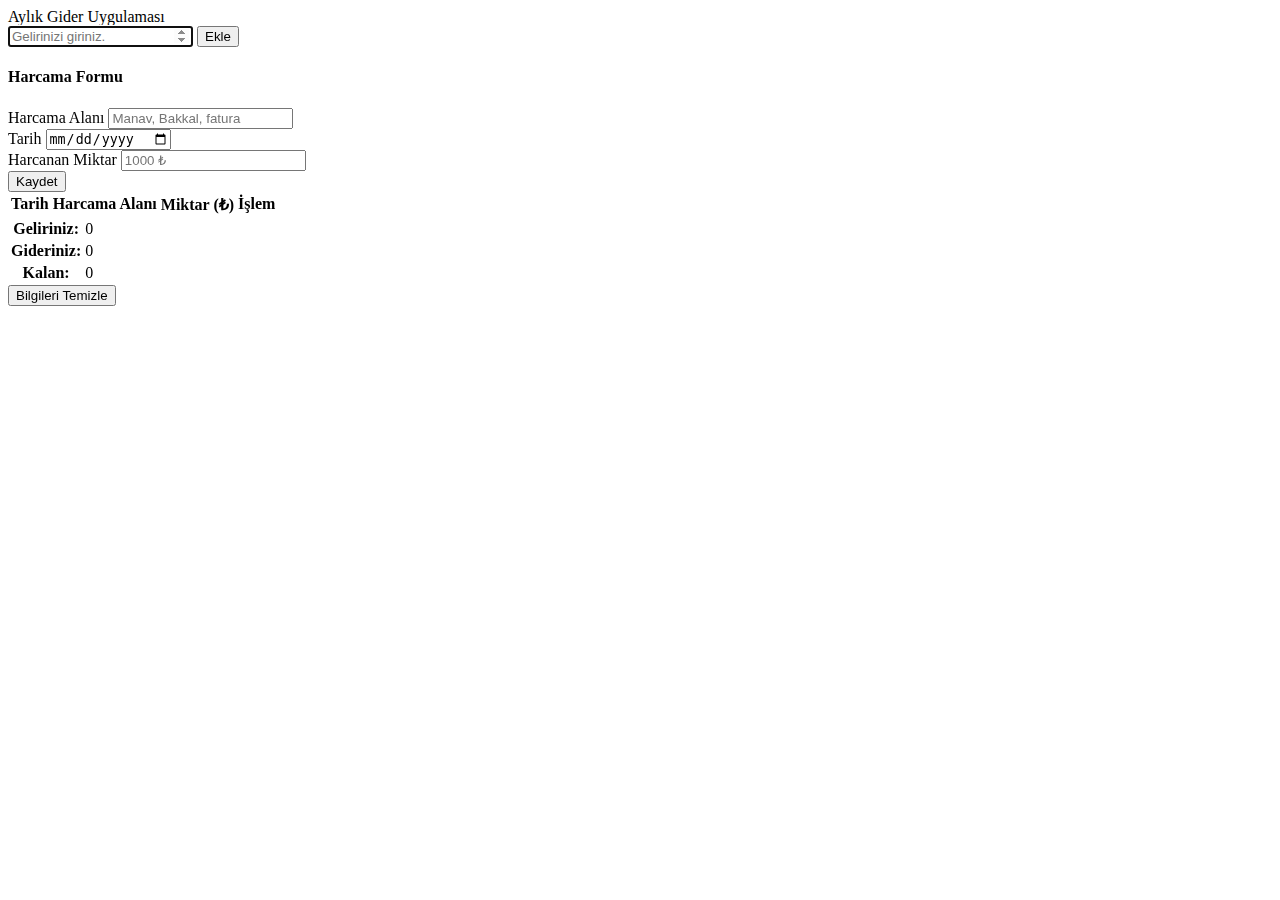
==== Aylik-Gelir-Gider Uygulamasi/index.html @ 485366da "Aylik gelir gider" ====
<!DOCTYPE html>
<html lang="en">
  <head>
    <meta charset="UTF-8" />
    <meta http-equiv="X-UA-Compatible" content="IE=edge" />
    <meta name="viewport" content="width=device-width, initial-scale=1.0" />
    <title>Gider Takip Uygulaması</title>
    <link
      rel="stylesheet"
      href="https://cdnjs.cloudflare.com/ajax/libs/font-awesome/6.4.0/css/all.min.css"
      integrity="sha512-iecdLmaskl7CVkqkXNQ/ZH/XLlvWZOJyj7Yy7tcenmpD1ypASozpmT/E0iPtmFIB46ZmdtAc9eNBvH0H/ZpiBw=="
      crossorigin="anonymous"
      referrerpolicy="no-referrer"
    />
    <link
      href="https://cdn.jsdelivr.net/npm/bootstrap@5.3.0/dist/css/bootstrap.min.css"
      rel="stylesheet"
      integrity="sha384-9ndCyUaIbzAi2FUVXJi0CjmCapSmO7SnpJef0486qhLnuZ2cdeRhO02iuK6FUUVM"
      crossorigin="anonymous"
    />
  </head>
  <body>
    <header class="text-warning text-center display-5 my-4">
      Aylık Gider Uygulaması
    </header>

    <main class="container" style="max-width: 800px">
      <form action="" class="d-flex gap-2">
        <input
          id="gelir-input"
          class="form-control"
          type="number"
          min="0"
          autofocus
          placeholder="Gelirinizi giriniz."
        />
        <button id="ekle-btn" type="submit" class="btn btn-warning">
          Ekle
        </button>
      </form>

      <form id="harcama-formu" class="row g-3 p-3 mt-4 border rounded-4 m-0">
        <h4 class="text-center">Harcama Formu</h4>
        <div class="col-6">
          <label for="harcama-alani" class="form-label">Harcama Alanı</label>
          <input
            type="text"
            class="form-control"
            id="harcama-alani"
            placeholder="Manav, Bakkal, fatura"
            required
          />
        </div>
        <div class="col-6">
          <label for="tarih" class="form-label">Tarih</label>
          <input type="date" class="form-control" id="tarih" required />
        </div>
        <div class="col-12">
          <label for="miktar" class="form-label">Harcanan Miktar</label>
          <input
            type="number"
            class="form-control"
            id="miktar"
            placeholder="1000 ₺"
            required
          />
        </div>

        <div class="col-12 text-center">
          <button id="kaydet" type="submit" class="btn btn-warning">
            Kaydet
          </button>
        </div>
      </form>

      <table
        id="harcama-tablosu"
        class="table table-bordered table-hover table-striped mt-4 text-center"
      >
        <thead>
          <tr>
            <th scope="col" class="w-25">Tarih</th>
            <th scope="col" class="w-50">Harcama Alanı</th>
            <th scope="col">Miktar (₺)</th>
            <th scope="col">İşlem</th>
          </tr>
        </thead>
        <tbody id="harcama-body">
          <!-- <tr>
            <th scope="row">1</th>
            <td>Mark</td>
            <td>Otto</td>
            <td>@mdo</td>
          </tr> -->
        </tbody>
      </table>

      <table
        id="sonuc-tablosu"
        class="table table-bordered table-hover table-striped mt-4 text-center w-50 ms-auto"
      >
        <tbody class="text-end">
          <tr>
            <th>Geliriniz:</th>
            <td id="geliriniz">0</td>
          </tr>
          <tr>
            <th>Gideriniz:</th>
            <td id="gideriniz">0</td>
          </tr>
          <tr>
            <th>Kalan:</th>
            <td id="kalan">0</td>
          </tr>
        </tbody>
      </table>

      <section class="text-center">
        <button class="btn btn-warning">Bilgileri Temizle</button>
      </section>
    </main>

    <script src="index.js"></script>
  </body>
</html>
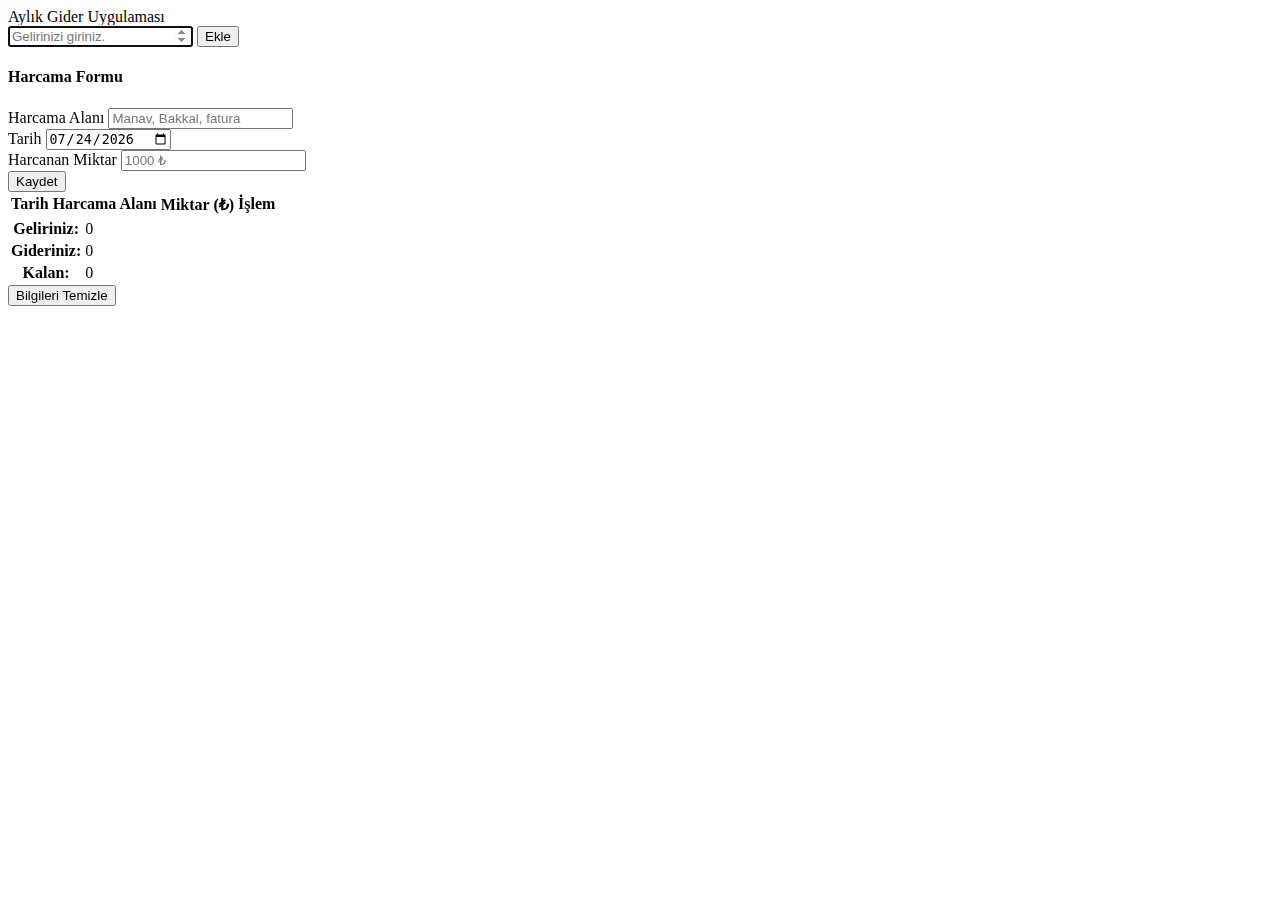
==== commit eceea174: "text form" ====
--- a/Aylik-Gelir-Gider Uygulamasi/index.html
+++ b/Aylik-Gelir-Gider Uygulamasi/index.html
@@ -20,12 +20,12 @@
     />
   </head>
   <body>
-    <header class="text-warning text-center display-5 my-4">
+    <header class="text-success text-center display-5 my-4">
       Aylık Gider Uygulaması
     </header>
 
     <main class="container" style="max-width: 800px">
-      <form action="" class="d-flex gap-2">
+      <form id="ekle-formu" class="d-flex gap-2">
         <input
           id="gelir-input"
           class="form-control"
@@ -34,7 +34,7 @@
           autofocus
           placeholder="Gelirinizi giriniz."
         />
-        <button id="ekle-btn" type="submit" class="btn btn-warning">
+        <button id="ekle-btn" type="submit" class="btn btn-success">
           Ekle
         </button>
       </form>
@@ -67,7 +67,7 @@
         </div>
 
         <div class="col-12 text-center">
-          <button id="kaydet" type="submit" class="btn btn-warning">
+          <button id="kaydet" type="submit" class="btn btn-success">
             Kaydet
           </button>
         </div>
@@ -116,7 +116,7 @@
       </table>
 
       <section class="text-center">
-        <button class="btn btn-warning">Bilgileri Temizle</button>
+        <button class="btn btn-success">Bilgileri Temizle</button>
       </section>
     </main>
 
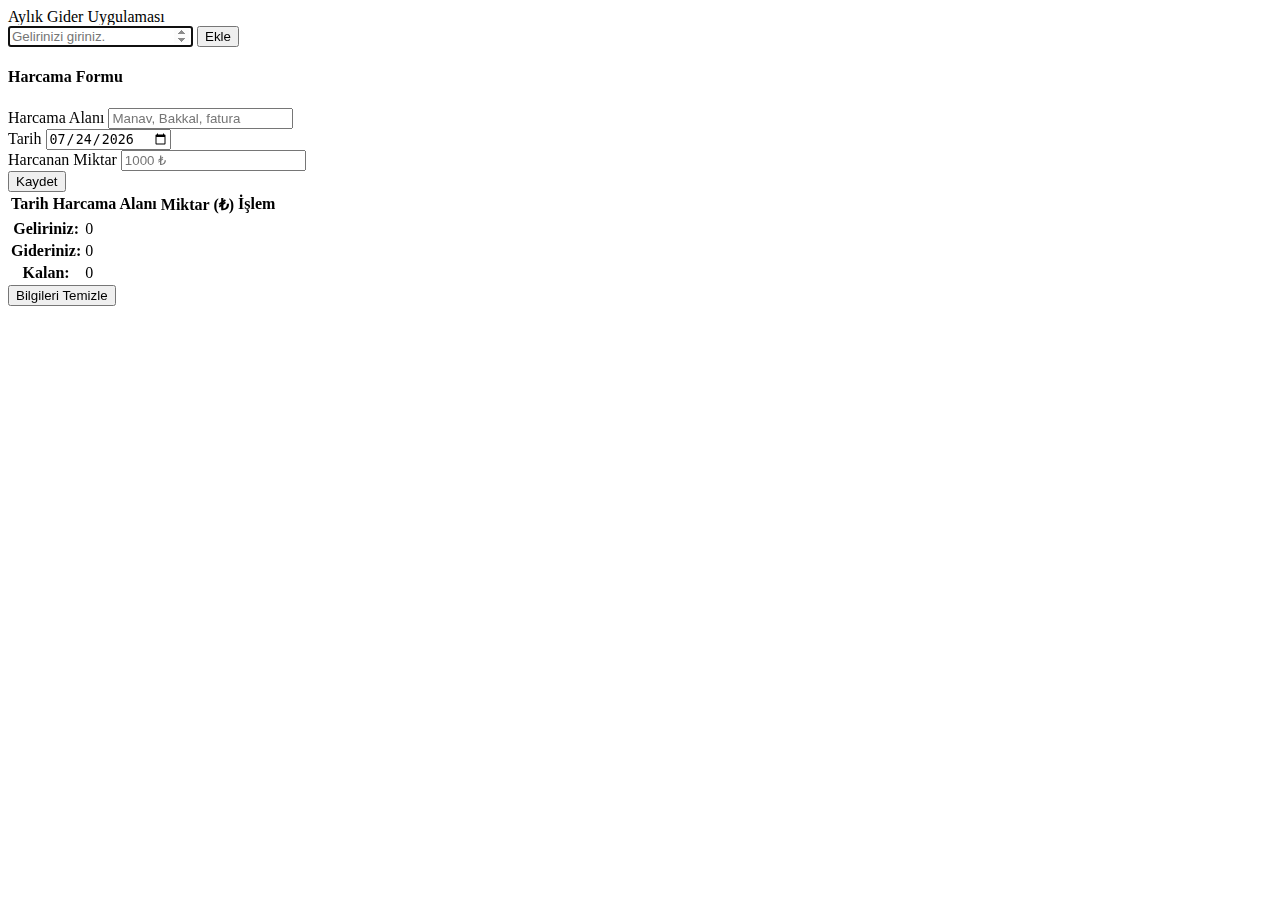
==== commit 1562e3b3: "dom" ====
--- a/Aylik-Gelir-Gider Uygulamasi/index.html
+++ b/Aylik-Gelir-Gider Uygulamasi/index.html
@@ -20,7 +20,7 @@
     />
   </head>
   <body>
-    <header class="text-success text-center display-5 my-4">
+    <header class="text-warning text-center display-5 my-4">
       Aylık Gider Uygulaması
     </header>
 
@@ -33,8 +33,9 @@
           min="0"
           autofocus
           placeholder="Gelirinizi giriniz."
+          required
         />
-        <button id="ekle-btn" type="submit" class="btn btn-success">
+        <button id="ekle-btn" type="submit" class="btn btn-warning">
           Ekle
         </button>
       </form>
@@ -67,7 +68,7 @@
         </div>
 
         <div class="col-12 text-center">
-          <button id="kaydet" type="submit" class="btn btn-success">
+          <button id="kaydet" type="submit" class="btn btn-warning">
             Kaydet
           </button>
         </div>
@@ -116,7 +117,7 @@
       </table>
 
       <section class="text-center">
-        <button class="btn btn-success">Bilgileri Temizle</button>
+        <button class="btn btn-warning">Bilgileri Temizle</button>
       </section>
     </main>
 
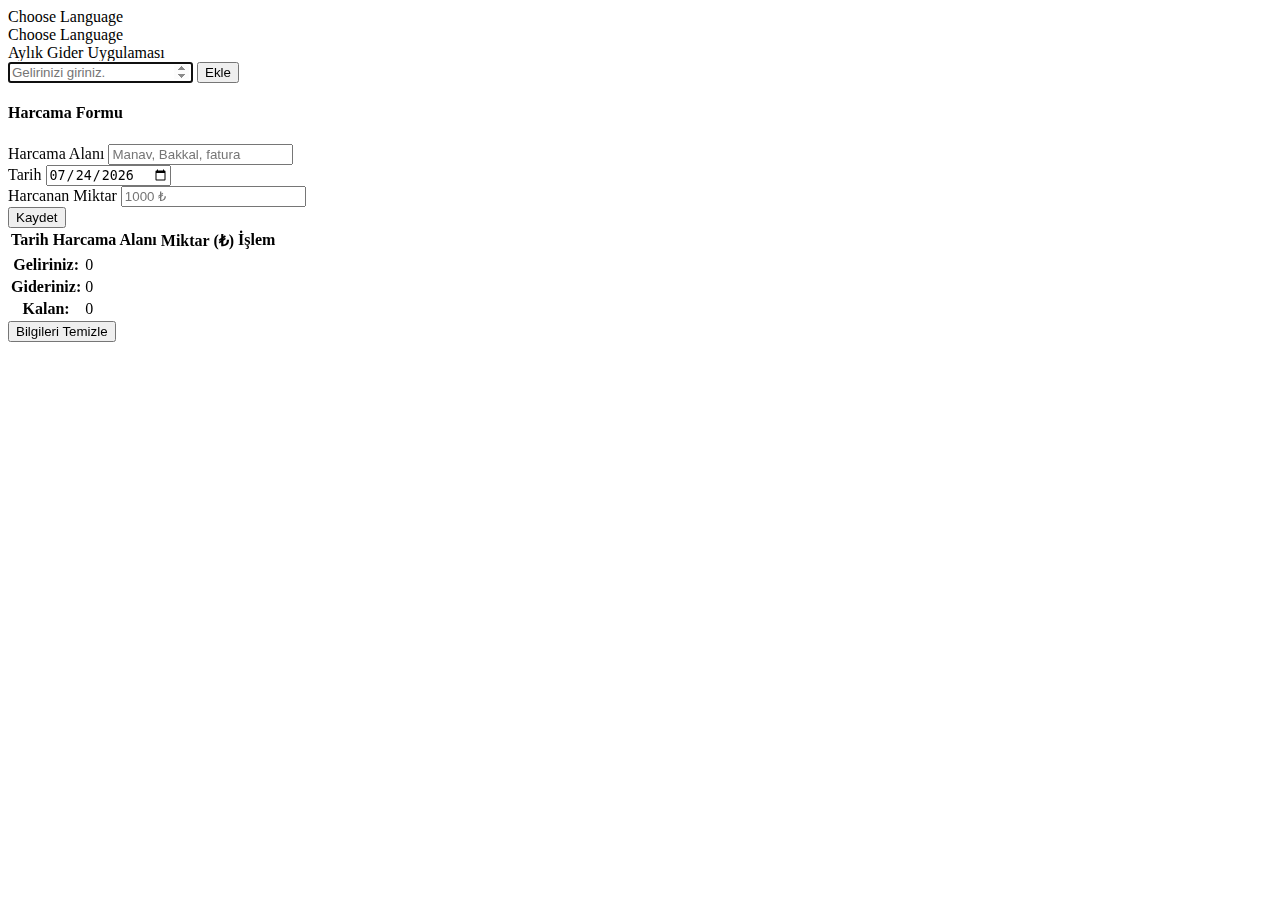
==== commit e0f123d5: "languages" ====
--- a/Aylik-Gelir-Gider Uygulamasi/index.html
+++ b/Aylik-Gelir-Gider Uygulamasi/index.html
@@ -19,6 +19,10 @@
       crossorigin="anonymous"
     />
   </head>
+  <div id="myid" class="form-control text-center">Choose Language</div>
+
+  <div id="myid" class="form-control text-center">Choose Language</div>
+
   <body>
     <header class="text-warning text-center display-5 my-4">
       Aylık Gider Uygulaması
@@ -117,9 +121,16 @@
       </table>
 
       <section class="text-center">
-        <button class="btn btn-warning">Bilgileri Temizle</button>
+        <button id="temizle-btn" class="btn btn-warning">
+          Bilgileri Temizle
+        </button>
       </section>
     </main>
+    <script src="http://translate.google.com/translate_a/element.js?cb=loadGoogleTranslate"></script>
+    <script>
+       function loadGoogleTranslate() {
+       new google.translate.TranslateElement("myid")}
+    </script>
 
     <script src="index.js"></script>
   </body>
